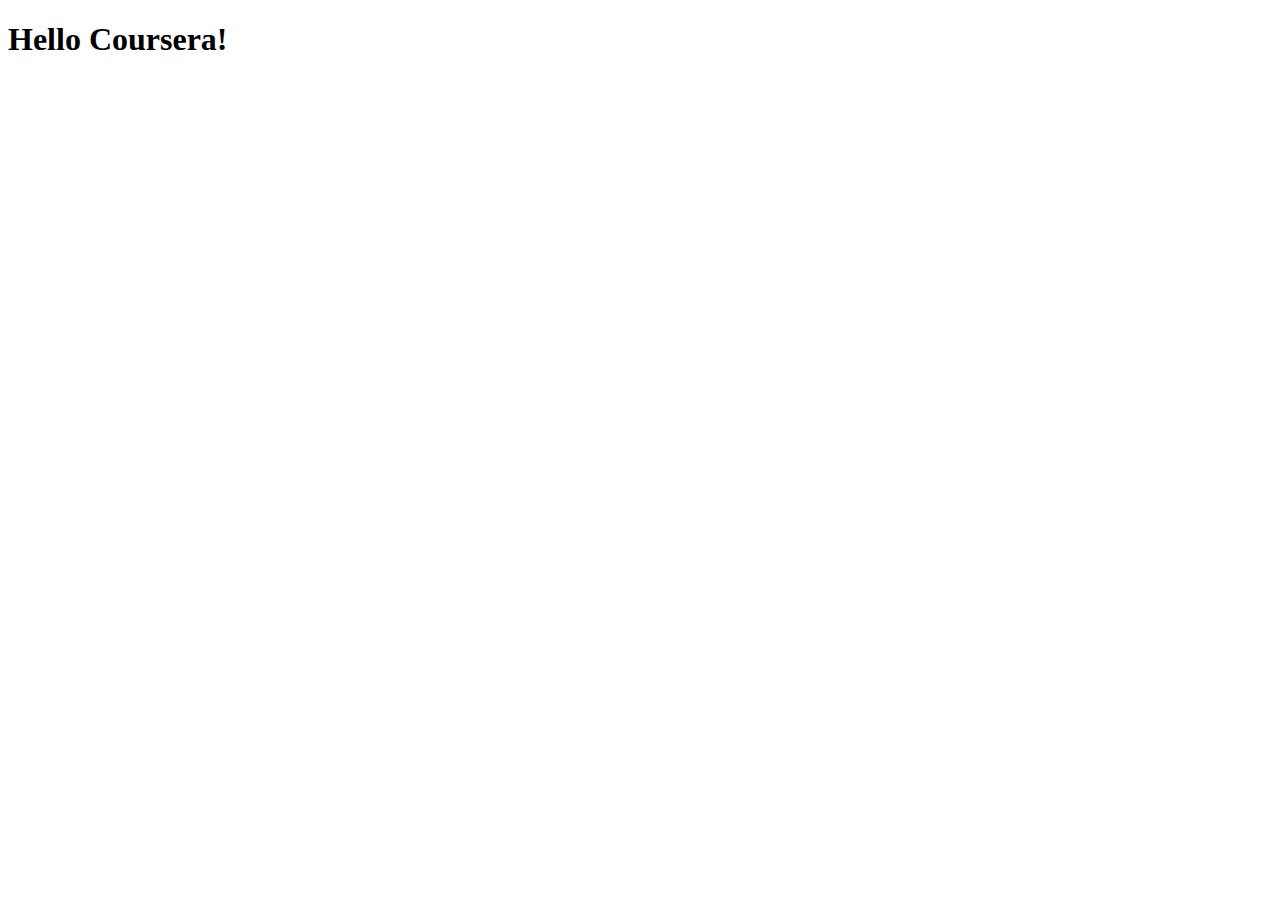
==== index.html @ 4204812b "Create index.html" ====
<!DOCTYPE html>
<html lang="en">
<head>
    <meta charset="UTF-8">
    <meta name="viewport" content="width=device-width, initial-scale=1.0">
    <title>Hello Coursera!</title>
</head>
<body>
    <h1>Hello Coursera!</h1>
</body>
</html>
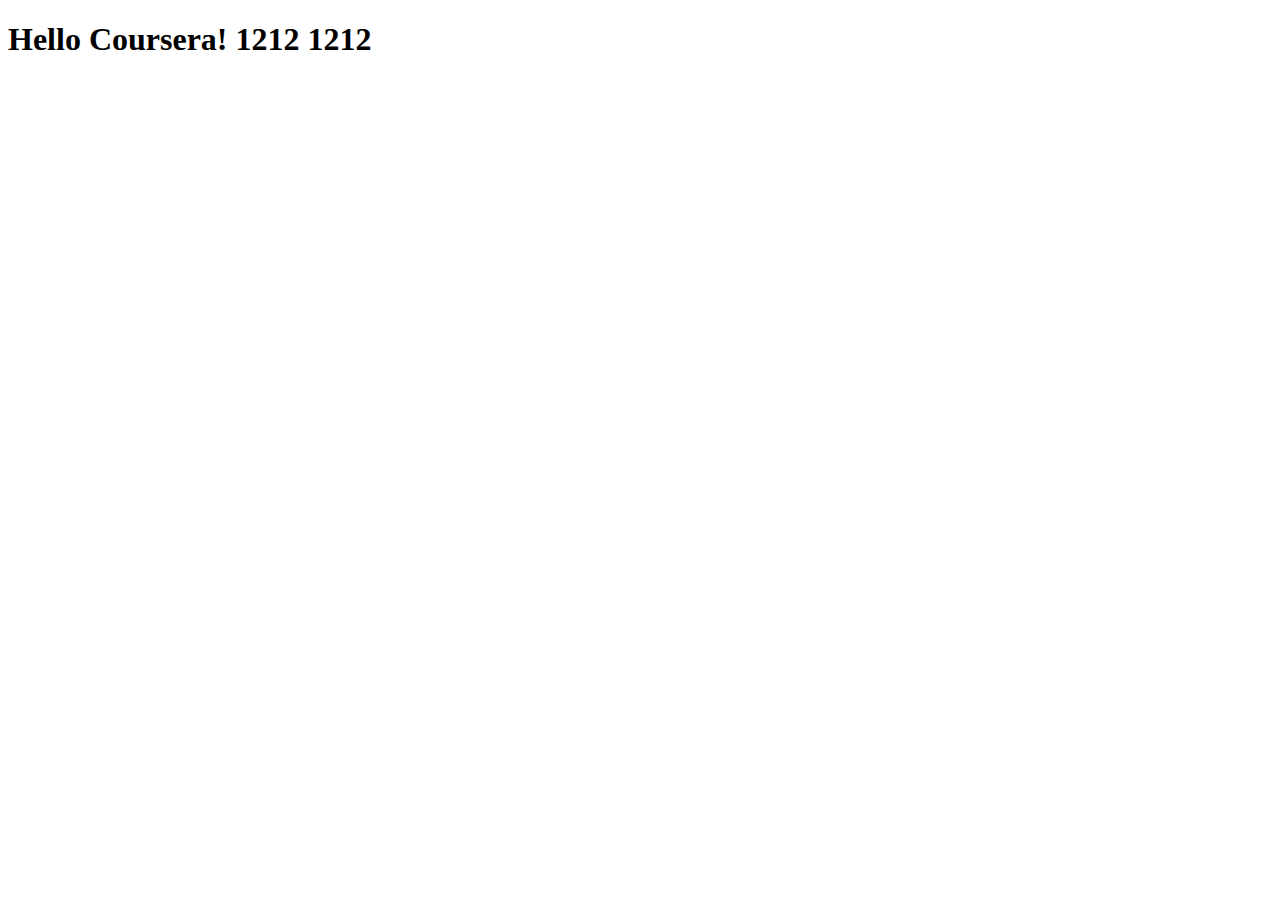
==== commit 2cd0176d: "my new portfolio." ====
--- a/index.html
+++ b/index.html
@@ -6,6 +6,6 @@
     <title>Hello Coursera!</title>
 </head>
 <body>
-    <h1>Hello Coursera!</h1>
+    <h1>Hello Coursera! 1212 1212 </h1>
 </body>
 </html>
